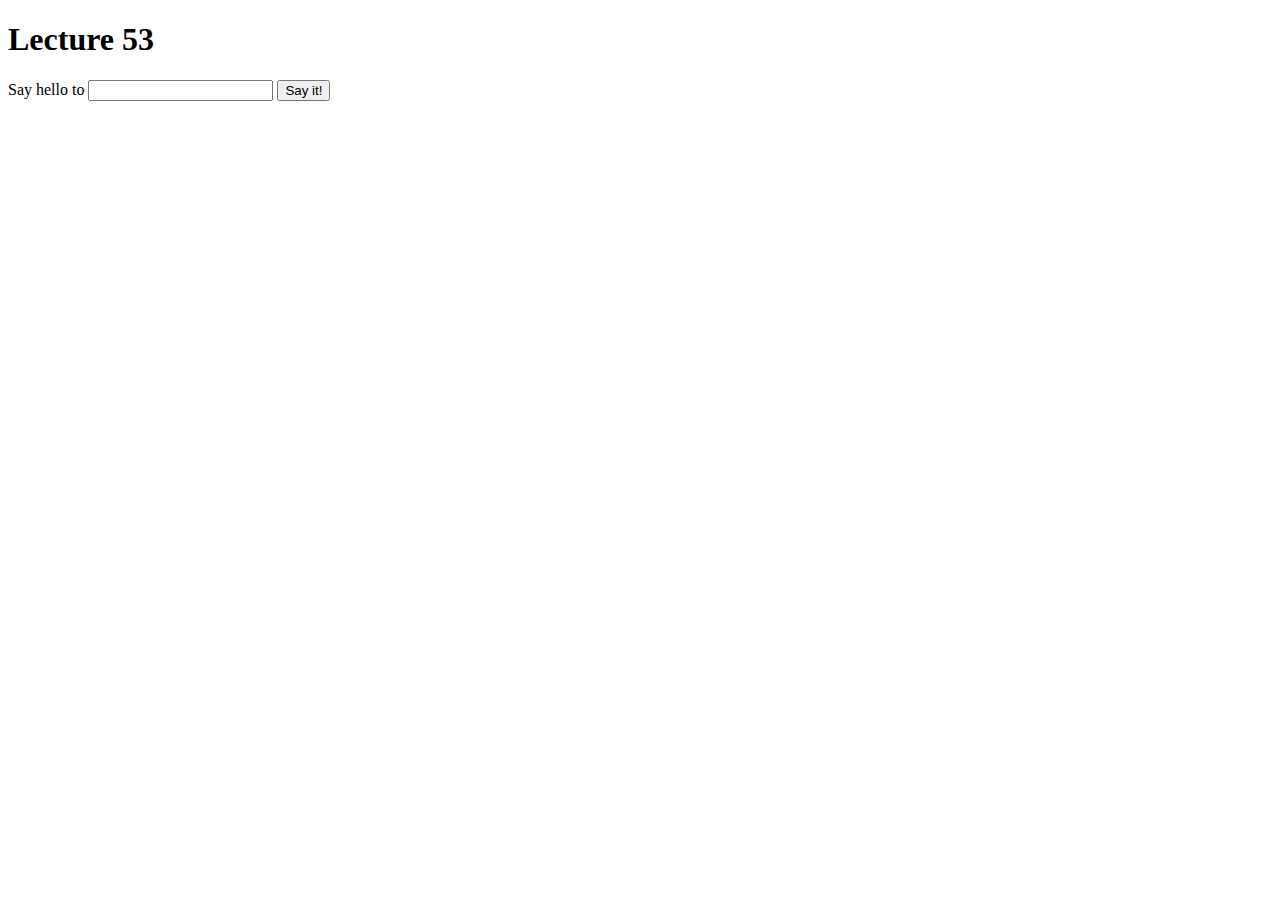
==== ex2/index.html @ 66bf0d9e "Create index.html" ====
<!doctype html>
<html lang="en">
  <head>
    <meta charset="utf-8">
  </head>
<body>
  <h1 id="title">Lecture 53</h1>
  
  <p>
    Say hello to 
    <input id="name" type="text">
    <button onclick="sayHello();">
      Say it!
    </button>
  </p>

  
  <div id="content"></div>

  <script src="js/script.js"></script>
</body>
</html>
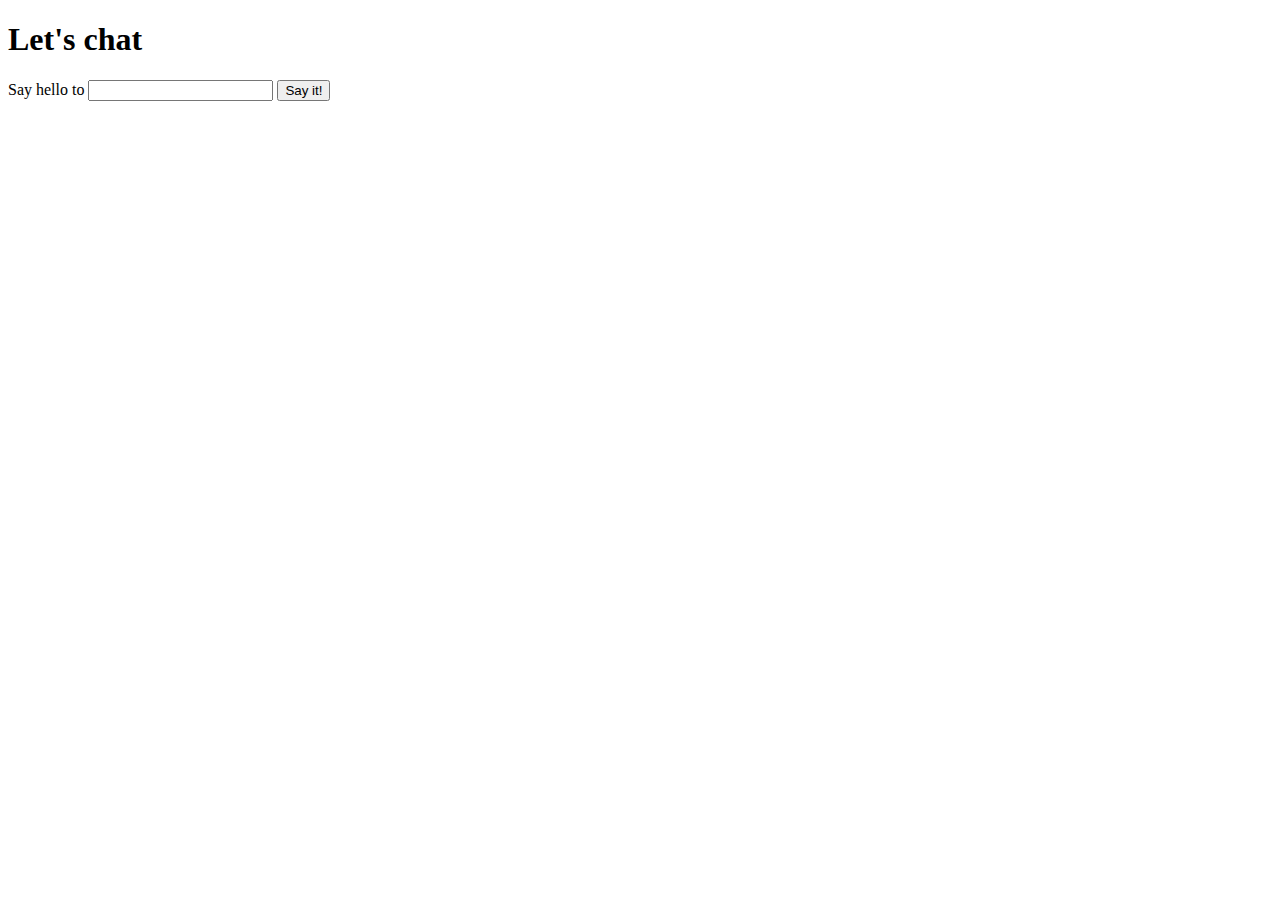
==== commit dd06d604: "Update index.html" ====
--- a/ex2/index.html
+++ b/ex2/index.html
@@ -4,7 +4,7 @@
     <meta charset="utf-8">
   </head>
 <body>
-  <h1 id="title">Lecture 53</h1>
+  <h1 id="title"><centre>Let's chat</centre></h1>
   
   <p>
     Say hello to 
